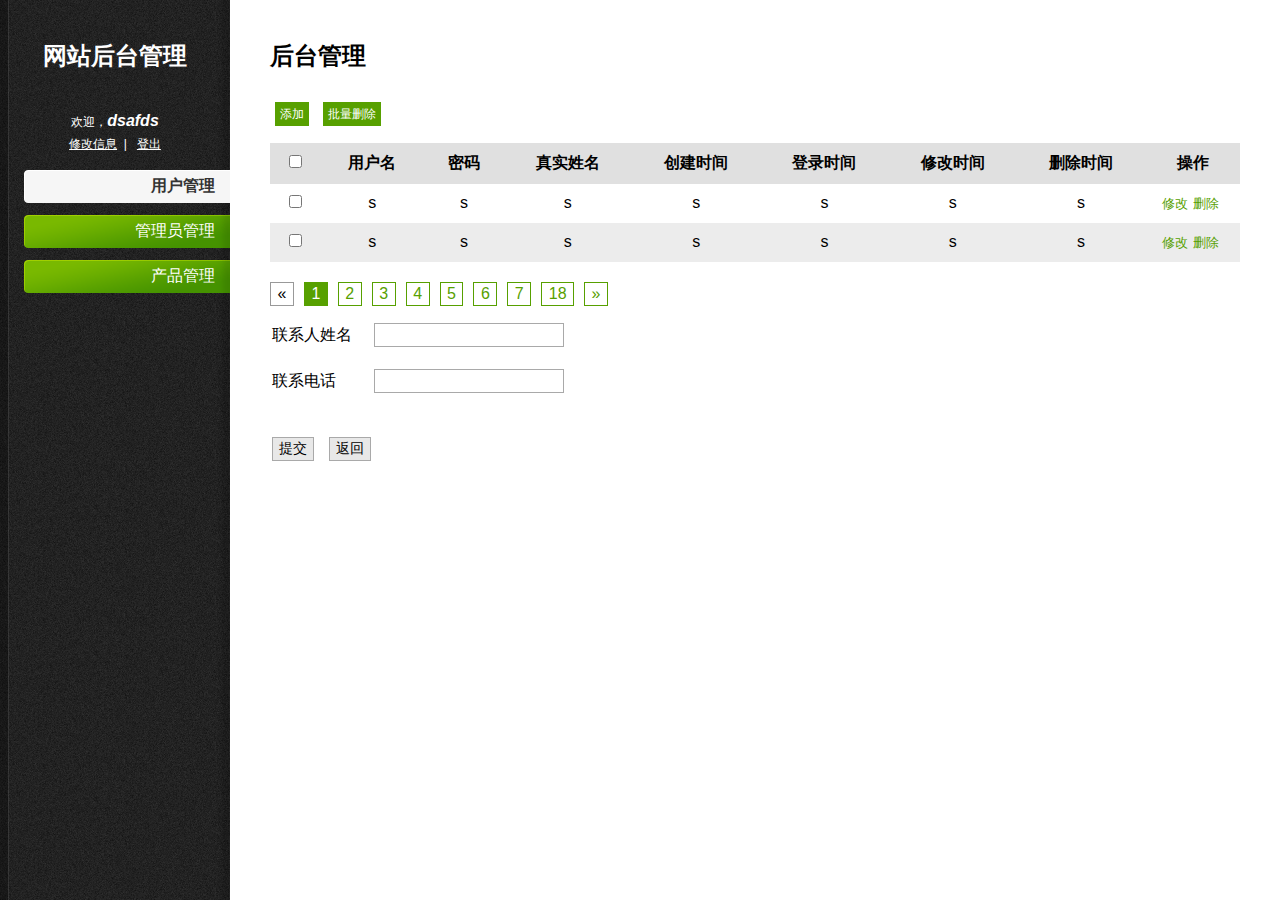
==== index.html @ 5a469d68 "new: 初始化项目 (refs: #180721-1951)" ====
<!-- 欢迎使用 衡院-2 CMS前端模板。本模板使用HBuilder编写 -->
<!DOCTYPE html PUBLIC "-//W3C//DTD XHTML 1.0 Strict//EN" "http://www.w3.org/TR/xhtml1/DTD/xhtml1-strict.dtd">
<html xmlns="http://www.w3.org/1999/xhtml">
	<head>
		<meta http-equiv="Content-Type" content="text/html; charset=utf-8" />
		<link rel="stylesheet" type="text/css" href="assets/css/admin/init.css" />
		<link rel="stylesheet" type="text/css" href="assets/css/admin/index.css" />
		<!--<link rel="stylesheet" type="text/css" href="assets/plugins/bootstrap-3.3.7-dist/css/bootstrap.css"/>-->
		
		<title>后台管理</title>
		
		<script type="text/javascript" src="assets/js/jquery-1.8.3.min.js" ></script>
		<script type="text/javascript" src="assets/js/common.js"></script>
		<!--<script type="text/javascript" src="assets/js/ajaxfileupload.js"></script>-->
		<!--<script type="text/javascript" src="assets/js/sweetalert-2.1.0.min.js"></script>-->
		<!--<script type="text/javascript" src="assets/js/vue-2.5.16.min.js"></script>-->
		<!--<script type="text/javascript" src="assets/plugins/bootstrap-3.3.7-dist/js/bootstrap.min.js"></script>-->
		<!--<script type="text/javascript" src="assets/plugins/My97DatePicker-4.8/WdatePicker.js" ></script>-->
		<!--<script type="text/javascript" src="assets/plugins/kindeditor-4.1.11/kindeditor.js"></script>-->
		<!--<script type="text/javascript" src="assets/plugins/kindeditor-4.1.11/lang/zh_CN.js"></script>-->
	</head>
	<body>
		<div class="page">
			<div class="sidebar">
				<h2>网站后台管理</h2>
				<p>欢迎，<span>dsafds</span></p>
				<p>
					<a href="#">修改信息</a>&nbsp;&nbsp;|&nbsp;&nbsp;
					<a href="#">登出</a>
				</p>
				<ul class="menu">
					<li data="" class="current">
						<a>用户管理</a>
					</li>
					<li data="">
						<a>管理员管理</a>
					</li>
					<li data="">
						<a>产品管理</a>
					</li>
				</ul>
			</div>
			<div class="content">
				<h2 class="title-text">后台管理</h2>
				<div class="topic">
					<a class="btn" href="#">添加</a>
					<a class="btn" href="#">批量删除</a>
				</div>
				
				<div>
					<table class="main-table" cellspacing="0">
						<thead>
							<tr>
								<th><input type="checkbox" name="dataid" /></th>
								<th>用户名</th>
								<th>密码</th>
								<th>真实姓名</th>
								<th>创建时间</th>
								<th>登录时间</th>
								<th>修改时间</th>
								<th>删除时间</th>
								<th>操作</th>
							</tr>
						</thead>
						<tbody id="tbody">
							<tr>
								<td><input type="checkbox" class="id" name="id" value="" /></td>
								<td>s</td>
								<td>s</td>
								<td>s</td>
								<td>s</td>
								<td>s</td>
								<td>s</td>
								<td>s</td>
								<td><a href="">修改</a><a href="">删除</a></td>
							</tr>
							<tr>
								<td><input type="checkbox" class="id" name="id" value="" /></td>
								<td>s</td>
								<td>s</td>
								<td>s</td>
								<td>s</td>
								<td>s</td>
								<td>s</td>
								<td>s</td>
								<td><a href="">修改</a><a href="">删除</a></td>
							</tr>
						</tbody>
						<tfoot>
							<tr>
								<td colspan="6">
									<div id="pagination">
										<ul class="pagination">
											<li class="disabled"><span>&laquo;</span></li>
											<li class="active"><span>1</span></li>
											<li><a href="/admin/enroll/index/activityid/1.html?page=2">2</a></li>
											<li><a href="/admin/enroll/index/activityid/1.html?page=3">3</a></li>
											<li><a href="/admin/enroll/index/activityid/1.html?page=4">4</a></li>
											<li><a href="/admin/enroll/index/activityid/1.html?page=5">5</a></li>
											<li><a href="/admin/enroll/index/activityid/1.html?page=6">6</a></li>
											<li><a href="/admin/enroll/index/activityid/1.html?page=7">7</a></li>
											<li><a href="/admin/enroll/index/activityid/1.html?page=8">18</a></li>
											<li><a href="/admin/enroll/index/activityid/1.html?page=2">&raquo;</a></li>
										</ul>
									</div>
									<div class="clear"></div>
								</td>
							</tr>
						</tfoot>
					</table>
				</div>
				
				<form action="" method="post">
					<table class="form-table">
						<tr><td>联系人姓名</td><td><input type="text" name="linkman" /></td></tr>
						<tr><td>联系电话</td><td><input type="text" name="telephone" /></td></tr>
						<tr><td></td><td></td></tr>
						<tr><td colspan="2"><input type="button" class="btn" value="提交" /><input type="button" class="btn" value="返回" /></td></tr>
					</table>
				</form>
			</div>
		</div>
	</body>
</html>
---- assets/css/admin/init.css ----
﻿@CHARSET "UTF-8";

/*重置样式*/
*{margin:0; padding:0;border:0;outline:0;font-size:16px;font-family:Helvetica, Arial, sans-serif;color:#000000;text-decoration: none;vertical-align: baseline;}
ul,ol{list-style:none;}
a:hover{cursor: pointer;}
/*input{margin-left: 5px;padding-left: 5px;}*/
input{border: 1px #A9A9A9 solid;padding: 2px 5px;}
div{display: block;}

/*公有样式*/
h2{display: block;font-size: 1.5em;font-weight: bold;}
.redb{color: red;font-weight:bold;}
.redu{color: red;text-decoration: underline;}
.left{float:left;}
.right{float:right;}
.clear{clear:both;}
input.little-input{width: 70px;}
---- assets/css/admin/index.css ----
.page{width: 100%;overflow: hidden;}
.page .sidebar{width: 230px;height: 100%;overflow:hidden;background: url(../../images/admin/bg-body.gif) top left repeat-y;position: absolute;top: 0;left: 0;}
.sidebar h2{color:#FFFFFF;text-align: center;margin: 40px auto;}
.sidebar p{text-align: center;color: #FFFFFF;font-size: 12px;margin: 5px auto;}
.sidebar p span{color: #FFFFFF;font-size: 16px;font-style: italic;font-weight: bold;}
.sidebar p a{color: #FFFFFF;font-size: 12px;text-decoration: underline;}
.sidebar .menu{margin-left: 15px;margin-top: 15px;}
.sidebar .menu li{width: 100%;margin:8px 0;background: url(../../images/admin/bg-menu-item-green.gif) right center no-repeat;text-align: right;}
.sidebar .menu li a{display:block;padding:8px 15px;color: #FFFFFF;}
.sidebar .menu li a:hover{font-weight: bold;}
.sidebar .menu .current{background: url(../../images/admin/bg-menu-item-current.gif) right center no-repeat;}
.sidebar .menu .current a{color: #333333;font-weight: bold;}

.page .content{margin-left: 230px;padding: 40px 40px 0 40px;}
.content a{font-size: 12px;margin-right: 5px;color:#57A000;}
.content a.btn{color:#FFFFFF;background: #57A000;margin:0px 5px;padding: 5px;}
.content input.btn{margin:0 15px 0 0;font-size: 14px;padding: 2px 6px;background: #E8E8E8;cursor: pointer;}
.content .topic{margin-bottom: 20px;}
.content .title-text{margin-bottom: 32px;}

.content .main-table{width: 100%;text-align: center;}
.main-table thead{background: #E0E0E0;}
.main-table thead th{padding: 10px;}
.main-table tbody td{padding: 10px 0;}
.main-table tbody td a{font-size: 13px;}
.main-table tbody td a:hover{color: #000000;text-decoration: underline;}
#pagination ul{overflow: hidden;margin:20px 0 5px 0;}
#pagination ul li{float: left;border: 1px #57A000 solid;margin-right: 10px;text-align: center;}
#pagination ul li *{display:block;margin: 0 auto;font-size: 16px;padding: 2px 6.5px;}
#pagination ul li a:hover{color: #FFFFFF;background: #57A000;text-decoration: none;}
#pagination ul .active span{background: #57A000;color: #FFFFFF;}
#pagination ul .disabled{border-color: #999999;}

.content .form-table{width: auto;text-align: auto;}
.form-table tr td{padding:10px 20px 10px 0;}
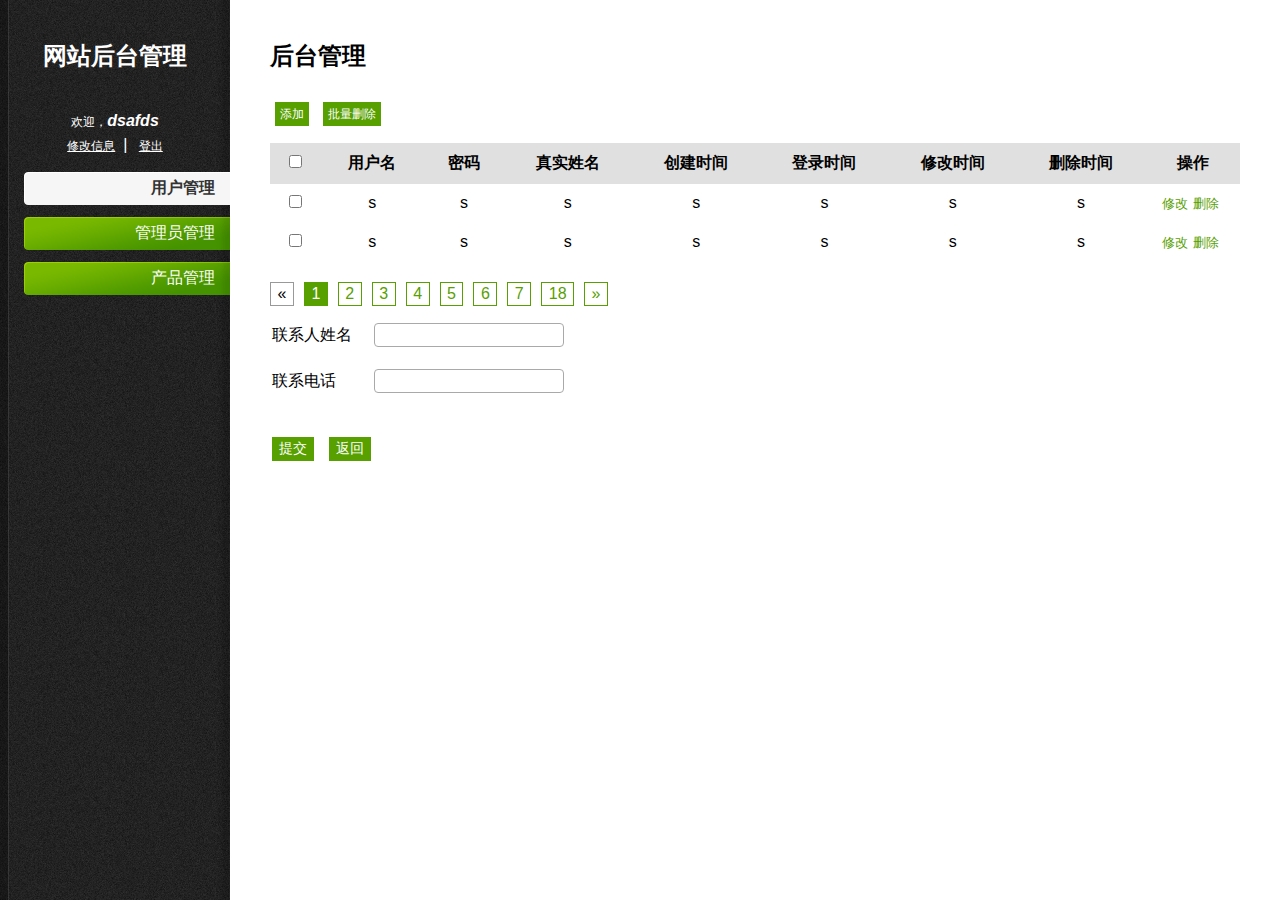
==== commit 01366ac4: "feat: 调整首页及登录页样式 (refs: #180805-2139)" ====
--- a/index.html
+++ b/index.html
@@ -1,124 +1,122 @@
-<!-- 欢迎使用 衡院-2 CMS前端模板。本模板使用HBuilder编写 -->
-<!DOCTYPE html PUBLIC "-//W3C//DTD XHTML 1.0 Strict//EN" "http://www.w3.org/TR/xhtml1/DTD/xhtml1-strict.dtd">
-<html xmlns="http://www.w3.org/1999/xhtml">
-	<head>
-		<meta http-equiv="Content-Type" content="text/html; charset=utf-8" />
-		<link rel="stylesheet" type="text/css" href="assets/css/admin/init.css" />
-		<link rel="stylesheet" type="text/css" href="assets/css/admin/index.css" />
-		<!--<link rel="stylesheet" type="text/css" href="assets/plugins/bootstrap-3.3.7-dist/css/bootstrap.css"/>-->
-		
-		<title>后台管理</title>
-		
-		<script type="text/javascript" src="assets/js/jquery-1.8.3.min.js" ></script>
-		<script type="text/javascript" src="assets/js/common.js"></script>
-		<!--<script type="text/javascript" src="assets/js/ajaxfileupload.js"></script>-->
-		<!--<script type="text/javascript" src="assets/js/sweetalert-2.1.0.min.js"></script>-->
-		<!--<script type="text/javascript" src="assets/js/vue-2.5.16.min.js"></script>-->
-		<!--<script type="text/javascript" src="assets/plugins/bootstrap-3.3.7-dist/js/bootstrap.min.js"></script>-->
-		<!--<script type="text/javascript" src="assets/plugins/My97DatePicker-4.8/WdatePicker.js" ></script>-->
-		<!--<script type="text/javascript" src="assets/plugins/kindeditor-4.1.11/kindeditor.js"></script>-->
-		<!--<script type="text/javascript" src="assets/plugins/kindeditor-4.1.11/lang/zh_CN.js"></script>-->
-	</head>
-	<body>
-		<div class="page">
-			<div class="sidebar">
-				<h2>网站后台管理</h2>
-				<p>欢迎，<span>dsafds</span></p>
-				<p>
-					<a href="#">修改信息</a>&nbsp;&nbsp;|&nbsp;&nbsp;
-					<a href="#">登出</a>
-				</p>
-				<ul class="menu">
-					<li data="" class="current">
-						<a>用户管理</a>
-					</li>
-					<li data="">
-						<a>管理员管理</a>
-					</li>
-					<li data="">
-						<a>产品管理</a>
-					</li>
-				</ul>
-			</div>
-			<div class="content">
-				<h2 class="title-text">后台管理</h2>
-				<div class="topic">
-					<a class="btn" href="#">添加</a>
-					<a class="btn" href="#">批量删除</a>
-				</div>
-				
-				<div>
-					<table class="main-table" cellspacing="0">
-						<thead>
-							<tr>
-								<th><input type="checkbox" name="dataid" /></th>
-								<th>用户名</th>
-								<th>密码</th>
-								<th>真实姓名</th>
-								<th>创建时间</th>
-								<th>登录时间</th>
-								<th>修改时间</th>
-								<th>删除时间</th>
-								<th>操作</th>
-							</tr>
-						</thead>
-						<tbody id="tbody">
-							<tr>
-								<td><input type="checkbox" class="id" name="id" value="" /></td>
-								<td>s</td>
-								<td>s</td>
-								<td>s</td>
-								<td>s</td>
-								<td>s</td>
-								<td>s</td>
-								<td>s</td>
-								<td><a href="">修改</a><a href="">删除</a></td>
-							</tr>
-							<tr>
-								<td><input type="checkbox" class="id" name="id" value="" /></td>
-								<td>s</td>
-								<td>s</td>
-								<td>s</td>
-								<td>s</td>
-								<td>s</td>
-								<td>s</td>
-								<td>s</td>
-								<td><a href="">修改</a><a href="">删除</a></td>
-							</tr>
-						</tbody>
-						<tfoot>
-							<tr>
-								<td colspan="6">
-									<div id="pagination">
-										<ul class="pagination">
-											<li class="disabled"><span>&laquo;</span></li>
-											<li class="active"><span>1</span></li>
-											<li><a href="/admin/enroll/index/activityid/1.html?page=2">2</a></li>
-											<li><a href="/admin/enroll/index/activityid/1.html?page=3">3</a></li>
-											<li><a href="/admin/enroll/index/activityid/1.html?page=4">4</a></li>
-											<li><a href="/admin/enroll/index/activityid/1.html?page=5">5</a></li>
-											<li><a href="/admin/enroll/index/activityid/1.html?page=6">6</a></li>
-											<li><a href="/admin/enroll/index/activityid/1.html?page=7">7</a></li>
-											<li><a href="/admin/enroll/index/activityid/1.html?page=8">18</a></li>
-											<li><a href="/admin/enroll/index/activityid/1.html?page=2">&raquo;</a></li>
-										</ul>
-									</div>
-									<div class="clear"></div>
-								</td>
-							</tr>
-						</tfoot>
-					</table>
-				</div>
-				
-				<form action="" method="post">
-					<table class="form-table">
-						<tr><td>联系人姓名</td><td><input type="text" name="linkman" /></td></tr>
-						<tr><td>联系电话</td><td><input type="text" name="telephone" /></td></tr>
-						<tr><td></td><td></td></tr>
-						<tr><td colspan="2"><input type="button" class="btn" value="提交" /><input type="button" class="btn" value="返回" /></td></tr>
-					</table>
-				</form>
-			</div>
-		</div>
-	</body>
+<!-- 欢迎使用 衡院-2 CMS前端模板。本模板使用VS Code编写 -->
+<!DOCTYPE html>
+<html lang="zh_CN">
+	<head>
+		<meta charset="utf-8" />
+		<link rel="stylesheet" type="text/css" href="assets/css/admin/init.css">
+		<link rel="stylesheet" type="text/css" href="assets/css/admin/index.css">
+		
+		<title>后台管理</title>
+		
+		<script type="text/javascript" src="assets/js/jquery-2.1.4.min.js"></script>
+		<script type="text/javascript" src="assets/js/common.js"></script>
+		<!--<script type="text/javascript" src="assets/js/ajaxfileupload.js"></script>-->
+		<!--<script type="text/javascript" src="assets/js/sweetalert-2.1.0.min.js"></script>-->
+		<!--<script type="text/javascript" src="assets/js/vue-2.5.16.min.js"></script>-->
+		<!--<script type="text/javascript" src="assets/plugins/My97DatePicker-4.8/WdatePicker.js" ></script>-->
+		<!--<script type="text/javascript" src="assets/plugins/kindeditor-4.1.11/kindeditor.js"></script>-->
+		<!--<script type="text/javascript" src="assets/plugins/kindeditor-4.1.11/lang/zh_CN.js"></script>-->
+	</head>
+	<body>
+		<div class="hy-page">
+			<div class="hy-sidebar">
+				<h2>网站后台管理</h2>
+				<p>欢迎，<span>dsafds</span></p>
+				<p>
+					<a href="#">修改信息</a><span class="hy-col-space">|</span>
+					<a href="#">登出</a>
+				</p>
+				<ul class="hy-menu">
+					<li data="" class="current">
+						<a>用户管理</a>
+					</li>
+					<li data="">
+						<a>管理员管理</a>
+					</li>
+					<li data="">
+						<a>产品管理</a>
+					</li>
+				</ul>
+			</div>
+			<div class="hy-content">
+				<h2 class="hy-title-text">后台管理</h2>
+				<div class="hy-topic">
+					<a class="hy-btn" href="#">添加</a>
+					<a class="hy-btn" href="#">批量删除</a>
+				</div>
+				
+				<div>
+					<table class="hy-main-table" cellspacing="0">
+						<thead>
+							<tr>
+								<th><input type="checkbox" class="dataid" name="dataid" /></th>
+								<th>用户名</th>
+								<th>密码</th>
+								<th>真实姓名</th>
+								<th>创建时间</th>
+								<th>登录时间</th>
+								<th>修改时间</th>
+								<th>删除时间</th>
+								<th>操作</th>
+							</tr>
+						</thead>
+						<tbody id="tbody">
+							<tr>
+								<td><input type="checkbox" class="id" name="id" value="" /></td>
+								<td>s</td>
+								<td>s</td>
+								<td>s</td>
+								<td>s</td>
+								<td>s</td>
+								<td>s</td>
+								<td>s</td>
+								<td><a href="">修改</a><a href="">删除</a></td>
+							</tr>
+							<tr>
+								<td><input type="checkbox" class="id" name="id" value="" /></td>
+								<td>s</td>
+								<td>s</td>
+								<td>s</td>
+								<td>s</td>
+								<td>s</td>
+								<td>s</td>
+								<td>s</td>
+								<td><a href="">修改</a><a href="">删除</a></td>
+							</tr>
+						</tbody>
+						<tfoot>
+							<tr>
+								<td colspan="6">
+									<div id="pagination">
+										<ul class="pagination">
+											<li class="disabled"><span>&laquo;</span></li>
+											<li class="active"><span>1</span></li>
+											<li><a href="/admin/enroll/index/activityid/1.html?page=2">2</a></li>
+											<li><a href="/admin/enroll/index/activityid/1.html?page=3">3</a></li>
+											<li><a href="/admin/enroll/index/activityid/1.html?page=4">4</a></li>
+											<li><a href="/admin/enroll/index/activityid/1.html?page=5">5</a></li>
+											<li><a href="/admin/enroll/index/activityid/1.html?page=6">6</a></li>
+											<li><a href="/admin/enroll/index/activityid/1.html?page=7">7</a></li>
+											<li><a href="/admin/enroll/index/activityid/1.html?page=8">18</a></li>
+											<li><a href="/admin/enroll/index/activityid/1.html?page=2">&raquo;</a></li>
+										</ul>
+									</div>
+									<div class="clear"></div>
+								</td>
+							</tr>
+						</tfoot>
+					</table>
+				</div>
+				
+				<form class="hy-form" action="" method="post">
+					<table class="hy-form-table">
+						<tr><td>联系人姓名</td><td><input type="text" name="linkman" /></td></tr>
+						<tr><td>联系电话</td><td><input type="text" name="telephone" /></td></tr>
+						<tr><td></td><td></td></tr>
+						<tr><td colspan="2"><input type="button" class="hy-btn" value="提交" /><input type="button" class="hy-btn" value="返回" /></td></tr>
+					</table>
+				</form>
+			</div>
+		</div>
+	</body>
 </html>--- a/assets/css/admin/init.css
+++ b/assets/css/admin/init.css
@@ -1,11 +1,11 @@
-﻿@CHARSET "UTF-8";
+﻿@charset "UTF-8";
 
 /*重置样式*/
 *{margin:0; padding:0;border:0;outline:0;font-size:16px;font-family:Helvetica, Arial, sans-serif;color:#000000;text-decoration: none;vertical-align: baseline;}
 ul,ol{list-style:none;}
 a:hover{cursor: pointer;}
 /*input{margin-left: 5px;padding-left: 5px;}*/
-input{border: 1px #A9A9A9 solid;padding: 2px 5px;}
+input{border: 1px #A9A9A9 solid;padding: 2px 5px;border-radius: 4px;}
 div{display: block;}
 
 /*公有样式*/
@@ -15,4 +15,6 @@
 .left{float:left;}
 .right{float:right;}
 .clear{clear:both;}
-input.little-input{width: 70px;}
+.hy-col-space{margin: auto 0.5em;}
+input.hy-large-input{width: 380px;}
+input.hy-small-input{width: 70px;}
--- a/assets/css/admin/index.css
+++ b/assets/css/admin/index.css
@@ -1,29 +1,32 @@
-.page{width: 100%;overflow: hidden;}
-.page .sidebar{width: 230px;height: 100%;overflow:hidden;background: url(../../images/admin/bg-body.gif) top left repeat-y;position: absolute;top: 0;left: 0;}
-.sidebar h2{color:#FFFFFF;text-align: center;margin: 40px auto;}
-.sidebar p{text-align: center;color: #FFFFFF;font-size: 12px;margin: 5px auto;}
-.sidebar p span{color: #FFFFFF;font-size: 16px;font-style: italic;font-weight: bold;}
-.sidebar p a{color: #FFFFFF;font-size: 12px;text-decoration: underline;}
-.sidebar .menu{margin-left: 15px;margin-top: 15px;}
-.sidebar .menu li{width: 100%;margin:8px 0;background: url(../../images/admin/bg-menu-item-green.gif) right center no-repeat;text-align: right;}
-.sidebar .menu li a{display:block;padding:8px 15px;color: #FFFFFF;}
-.sidebar .menu li a:hover{font-weight: bold;}
-.sidebar .menu .current{background: url(../../images/admin/bg-menu-item-current.gif) right center no-repeat;}
-.sidebar .menu .current a{color: #333333;font-weight: bold;}
+@charset "UTF-8";
 
-.page .content{margin-left: 230px;padding: 40px 40px 0 40px;}
-.content a{font-size: 12px;margin-right: 5px;color:#57A000;}
-.content a.btn{color:#FFFFFF;background: #57A000;margin:0px 5px;padding: 5px;}
-.content input.btn{margin:0 15px 0 0;font-size: 14px;padding: 2px 6px;background: #E8E8E8;cursor: pointer;}
-.content .topic{margin-bottom: 20px;}
-.content .title-text{margin-bottom: 32px;}
+.hy-page{width: 100%;overflow: hidden;}
+.hy-page .hy-sidebar{width: 230px;height: 100%;overflow:hidden;background: url(../../images/admin/bg-body.gif) top left repeat-y;position: absolute;top: 0;left: 0;}
+.hy-sidebar h2{color:#FFFFFF;text-align: center;margin: 40px auto;}
+.hy-sidebar p{text-align: center;color: #FFFFFF;font-size: 12px;margin: 5px auto;}
+.hy-sidebar p span{color: #FFFFFF;font-size: 16px;font-style: italic;font-weight: bold;}
+.hy-sidebar p .hy-col-space{font-style: normal;font-weight: normal;}
+.hy-sidebar p a{color: #FFFFFF;font-size: 12px;text-decoration: underline;}
+.hy-sidebar .hy-menu{margin-left: 15px;margin-top: 15px;}
+.hy-sidebar .hy-menu li{width: 100%;margin:8px 0;background: url(../../images/admin/bg-menu-item-green.gif) right center no-repeat;text-align: right;}
+.hy-sidebar .hy-menu li a{display:block;padding:8px 15px;color: #FFFFFF;}
+.hy-sidebar .hy-menu li a:hover{font-weight: bold;}
+.hy-sidebar .hy-menu .current{background: url(../../images/admin/bg-menu-item-current.gif) right center no-repeat;}
+.hy-sidebar .hy-menu .current a{color: #333333;font-weight: bold;}
 
-.content .main-table{width: 100%;text-align: center;}
-.main-table thead{background: #E0E0E0;}
-.main-table thead th{padding: 10px;}
-.main-table tbody td{padding: 10px 0;}
-.main-table tbody td a{font-size: 13px;}
-.main-table tbody td a:hover{color: #000000;text-decoration: underline;}
+.hy-page .hy-content{margin-left: 230px;padding: 40px 40px 0 40px;}
+.hy-content a{font-size: 12px;margin-right: 5px;color:#57A000;}
+.hy-content a.hy-btn{color:#FFFFFF;background: #57A000;margin:0px 5px;padding: 5px;}
+.hy-content input.hy-btn{color:#FFFFFF;background: #57A000;margin:0 15px 0 0;border:1px #57A000 solid;border-radius: 0;font-size: 14px;padding: 2px 6px;cursor: pointer;}
+.hy-content .hy-topic{margin-bottom: 20px;}
+.hy-content .hy-title-text{margin-bottom: 32px;}
+
+.hy-content .hy-main-table{width: 100%;text-align: center;}
+.hy-main-table thead{background: #E0E0E0;}
+.hy-main-table thead th{padding: 10px;}
+.hy-main-table tbody td{padding: 10px 0;}
+.hy-main-table tbody td a{font-size: 13px;}
+.hy-main-table tbody td a:hover{color: #000000;text-decoration: underline;}
 #pagination ul{overflow: hidden;margin:20px 0 5px 0;}
 #pagination ul li{float: left;border: 1px #57A000 solid;margin-right: 10px;text-align: center;}
 #pagination ul li *{display:block;margin: 0 auto;font-size: 16px;padding: 2px 6.5px;}
@@ -31,5 +34,5 @@
 #pagination ul .active span{background: #57A000;color: #FFFFFF;}
 #pagination ul .disabled{border-color: #999999;}
 
-.content .form-table{width: auto;text-align: auto;}
-.form-table tr td{padding:10px 20px 10px 0;}+.hy-content .hy-form-table{width: auto;text-align: auto;}
+.hy-form-table tr td{padding:10px 20px 10px 0;}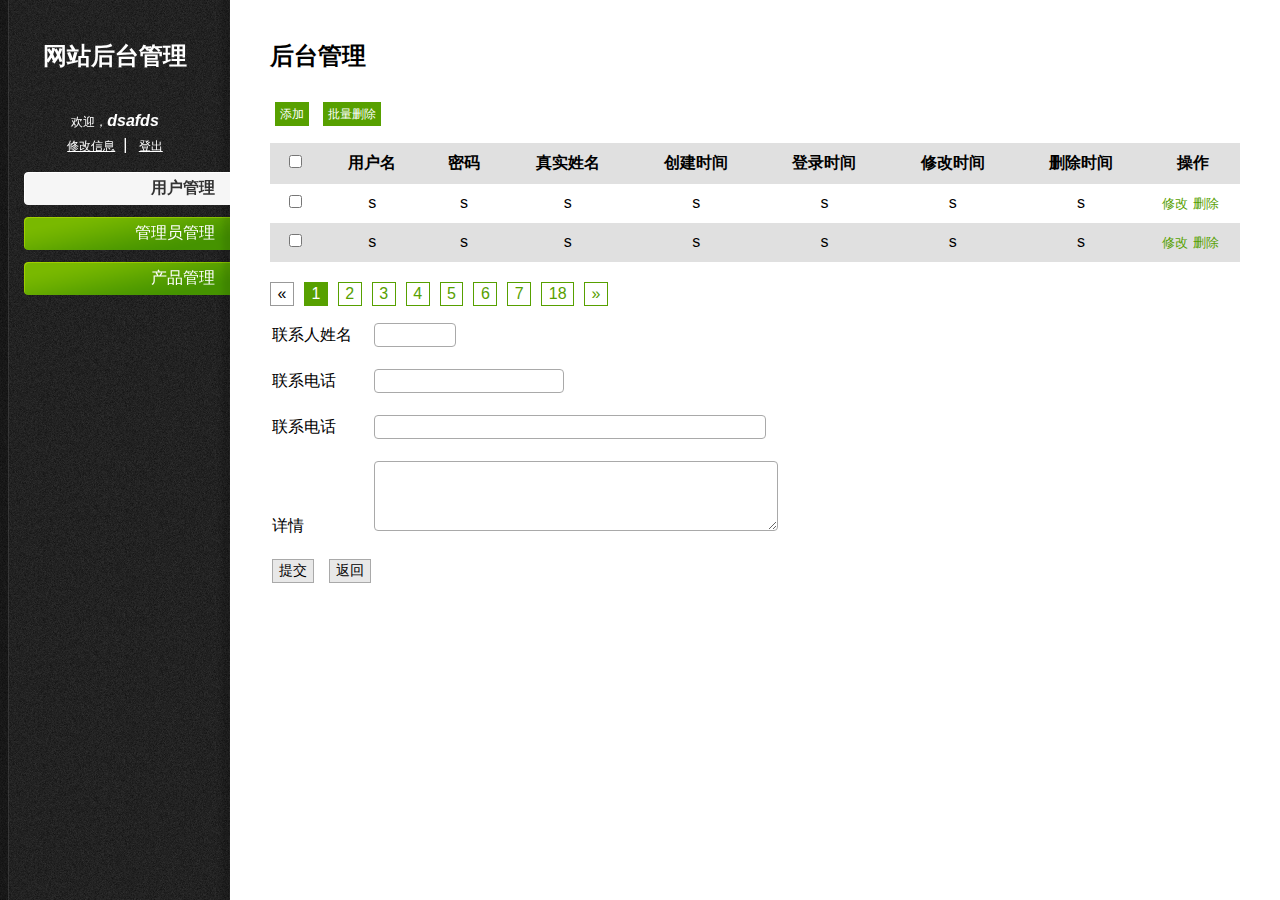
==== commit d4c3d08f: "feat: 优化首页-表单样式 (refs: #180819-1433)" ====
--- a/index.html
+++ b/index.html
@@ -110,9 +110,11 @@
 				
 				<form class="hy-form" action="" method="post">
 					<table class="hy-form-table">
-						<tr><td>联系人姓名</td><td><input type="text" name="linkman" /></td></tr>
+						<tr><td>联系人姓名</td><td><input class="hy-small-input" type="text" name="linkman" /></td></tr>
 						<tr><td>联系电话</td><td><input type="text" name="telephone" /></td></tr>
-						<tr><td></td><td></td></tr>
+						<tr><td>联系电话</td><td><input class="hy-large-input" type="text" name="telephone" /></td></tr>
+						<tr><td>详情</td><td><textarea name=""></textarea></td></tr>
+						<!--<tr><td></td><td></td></tr>-->
 						<tr><td colspan="2"><input type="button" class="hy-btn" value="提交" /><input type="button" class="hy-btn" value="返回" /></td></tr>
 					</table>
 				</form>
--- a/assets/css/admin/init.css
+++ b/assets/css/admin/init.css
@@ -5,7 +5,7 @@
 ul,ol{list-style:none;}
 a:hover{cursor: pointer;}
 /*input{margin-left: 5px;padding-left: 5px;}*/
-input{border: 1px #A9A9A9 solid;padding: 2px 5px;border-radius: 4px;}
+input,textarea{border: 1px #A9A9A9 solid;padding: 2px 5px;border-radius: 4px;}
 div{display: block;}
 
 /*公有样式*/
--- a/assets/css/admin/index.css
+++ b/assets/css/admin/index.css
@@ -1,7 +1,7 @@
 @charset "UTF-8";
 
 .hy-page{width: 100%;overflow: hidden;}
-.hy-page .hy-sidebar{width: 230px;height: 100%;overflow:hidden;background: url(../../images/admin/bg-body.gif) top left repeat-y;position: absolute;top: 0;left: 0;}
+.hy-page .hy-sidebar{width: 230px;height: 100%;overflow:hidden;background: url(../../images/admin/bg-body.gif) top left repeat-y;position: fixed;top: 0;left: 0;}
 .hy-sidebar h2{color:#FFFFFF;text-align: center;margin: 40px auto;}
 .hy-sidebar p{text-align: center;color: #FFFFFF;font-size: 12px;margin: 5px auto;}
 .hy-sidebar p span{color: #FFFFFF;font-size: 16px;font-style: italic;font-weight: bold;}
@@ -17,13 +17,14 @@
 .hy-page .hy-content{margin-left: 230px;padding: 40px 40px 0 40px;}
 .hy-content a{font-size: 12px;margin-right: 5px;color:#57A000;}
 .hy-content a.hy-btn{color:#FFFFFF;background: #57A000;margin:0px 5px;padding: 5px;}
-.hy-content input.hy-btn{color:#FFFFFF;background: #57A000;margin:0 15px 0 0;border:1px #57A000 solid;border-radius: 0;font-size: 14px;padding: 2px 6px;cursor: pointer;}
+.hy-content input.hy-btn{background: #E8E8E8;margin:0 15px 0 0;border-radius: 0;font-size: 14px;padding: 2px 6px;cursor: pointer;}
 .hy-content .hy-topic{margin-bottom: 20px;}
 .hy-content .hy-title-text{margin-bottom: 32px;}
 
 .hy-content .hy-main-table{width: 100%;text-align: center;}
 .hy-main-table thead{background: #E0E0E0;}
 .hy-main-table thead th{padding: 10px;}
+.hy-main-table tbody tr:nth-child(even){background: #E0E0E0;}/*隔行变色*/
 .hy-main-table tbody td{padding: 10px 0;}
 .hy-main-table tbody td a{font-size: 13px;}
 .hy-main-table tbody td a:hover{color: #000000;text-decoration: underline;}
@@ -35,4 +36,5 @@
 #pagination ul .disabled{border-color: #999999;}
 
 .hy-content .hy-form-table{width: auto;text-align: auto;}
-.hy-form-table tr td{padding:10px 20px 10px 0;}+.hy-form-table tr td{padding:10px 20px 10px 0;}
+.hy-form-table tr td textarea{width:100%;min-height:4em;}